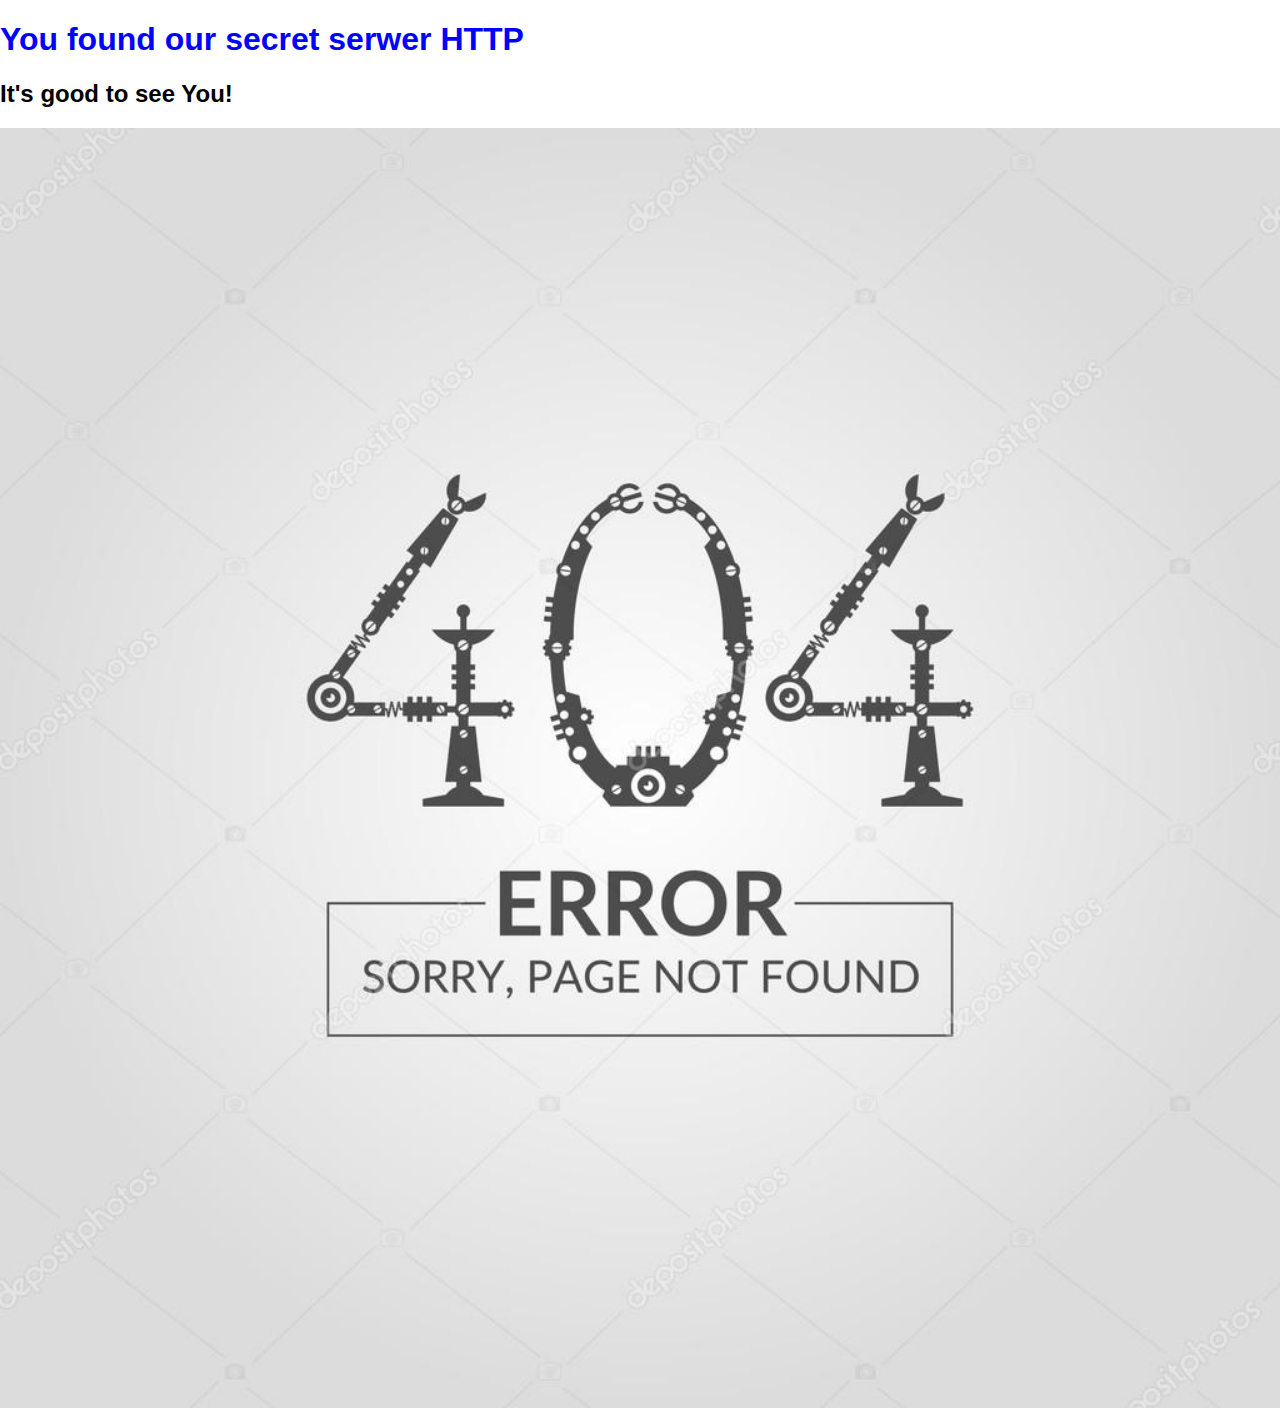
==== index.html @ 29e74e6b "add files to repo" ====
<!DOCTYPE html>
<html lang="en">

<head>
    <meta charset="UTF-8">
    <meta name="viewport" content="width=device-width, initial-scale=1.0">
    <meta http-equiv="X-UA-Compatible" content="ie=edge">
    <link rel="stylesheet" href="style.css">
    <title>Our HTTP serwer</title>
</head>

<body>
    <header>
        <h1 color="blue">You found our secret serwer HTTP</h1>
    </header>
    <main>
        <article>
            <h2>It's good to see You!</h2>
            <img src="404-error.jpg" alt="404-error" width="100%" height="100%">
        </article>
    </main>
    <!-- <script src="index.js"></script> -->
</body>

</html>
---- style.css ----
body {
    font-family: Arial, Helvetica, sans-serif;
    margin: 0;
}

header h1 {
    color: blue;
}
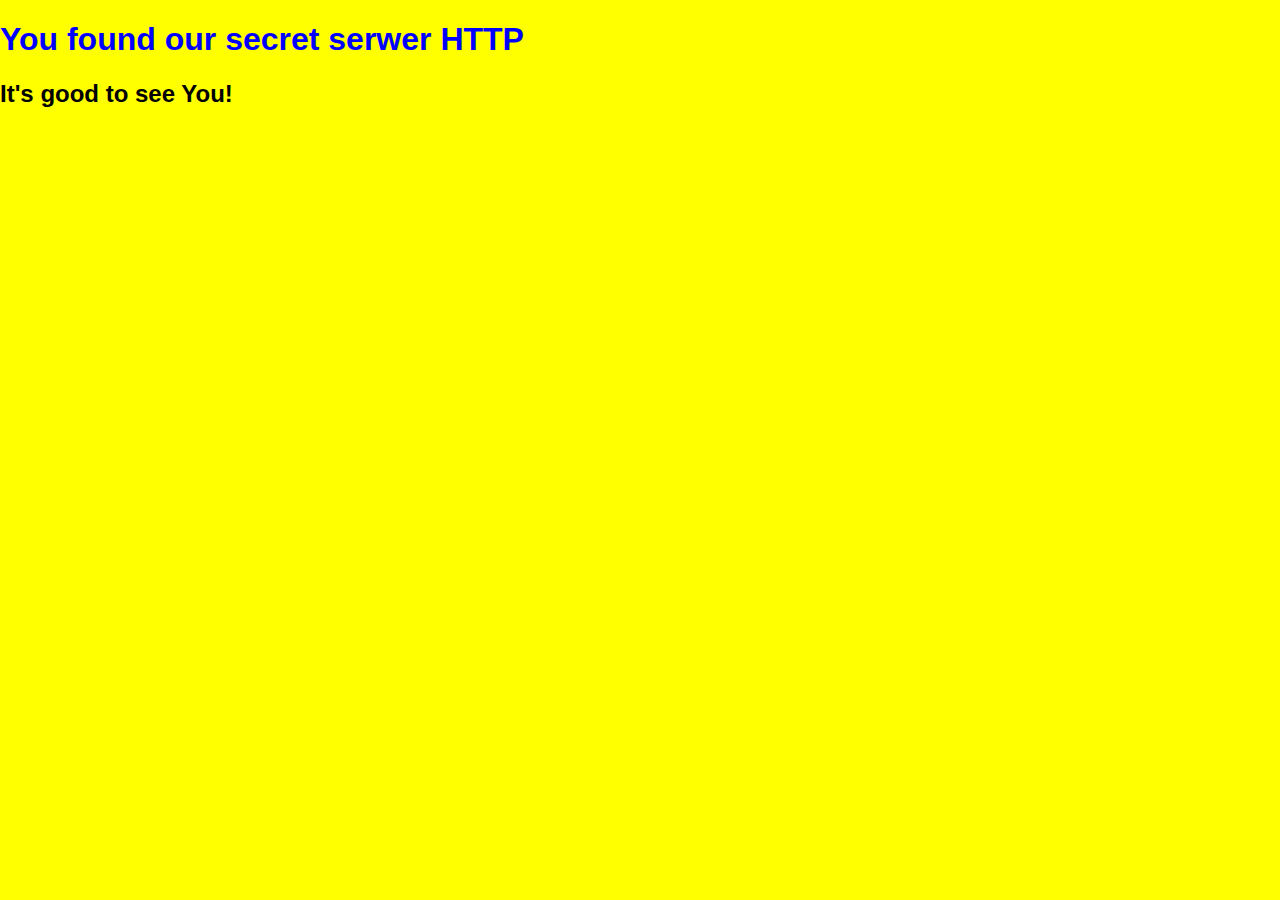
==== commit 255187e0: "fix header settings" ====
--- a/index.html
+++ b/index.html
@@ -9,17 +9,15 @@
     <title>Our HTTP serwer</title>
 </head>
 
-<body>
+<body style="background: yellow">
     <header>
-        <h1 color="blue">You found our secret serwer HTTP</h1>
+        <h1 style="color:blue">You found our secret serwer HTTP</h1>
     </header>
     <main>
         <article>
             <h2>It's good to see You!</h2>
-            <img src="404-error.jpg" alt="404-error" width="100%" height="100%">
         </article>
     </main>
-    <!-- <script src="index.js"></script> -->
 </body>
 
 </html>